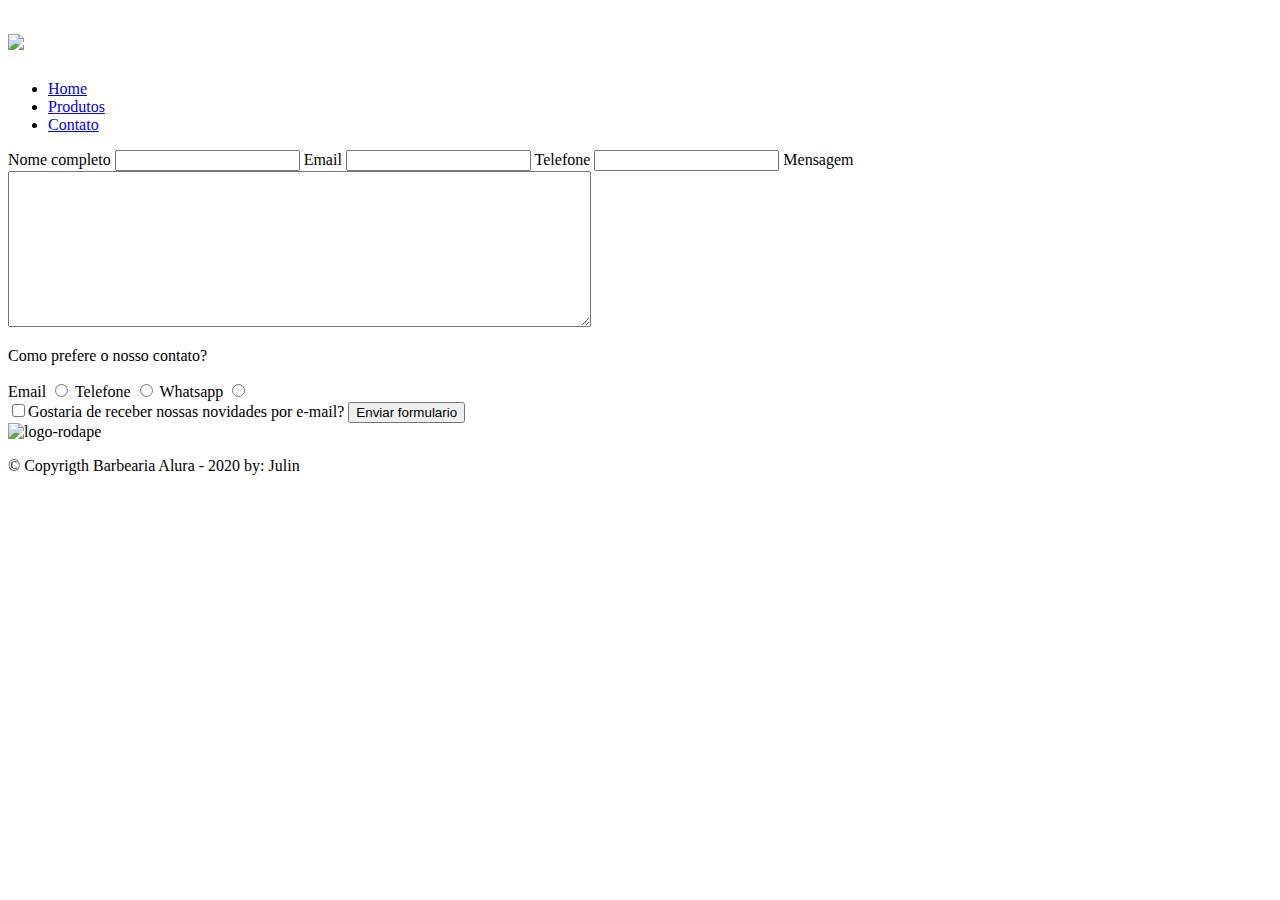
==== contato/contato.html @ 1cfff5bd "Contatos - Formulários e inputs sem CSS" ====
<!DOCTYPE html>
<html lang="pt-br">
<head>
    <meta charset="UTF-8">
    <meta name="viewport" content="width=device-width, initial-scale=1.0">
    <link rel="stylesheet" href="/Primeiro_web/produtos/style.css">
    <title>Contatos</title>
</head>
<body>
    <header>
        <div class="caixa">
            <h1><img src="/Primeiro_web/produtos/logo.png"></h1>

            <nav>
                <ul>
                    <li><a href="/Primeiro_web/index.html">Home</a></li>
                    <li><a href="/Primeiro_web/produtos/produtos.html">Produtos</a></li>
                    <li><a href="/Primeiro_web/contato/contato.html">Contato</a></li>
                </ul>
            </nav>
        </div>
    </header>

    <main>
        <form>
            <label for="nome">Nome completo</label>
            <input type="text" id="nome">

            <label for="email">Email</label>
            <input type="text" id="email">

            <label for="fone">Telefone</label>
            <input type="text" id="fone">

            <label for="mensagem">Mensagem</label>
            <textarea cols="70" rows="10" id="mensagem"></textarea>

            <div>
                    
                <p>Como prefere o nosso contato?</p>

                <label for="email_radio">Email</label>
                <input type="radio"  name="contato" id="email_radio" value="Email">

                <label for="fone_radio">Telefone</label>
                <input type="radio"  name="contato" id="fone_radio" value="Fone">

                <label for="whats_radio">Whatsapp</label>
                <input type="radio"  name="contato" id="whats_radio" value="Whats">

            </div>

            <label><input type="checkbox">Gostaria de receber nossas novidades por e-mail?</label>
            <input type="submit" value="Enviar formulario">
        </form>
    </main>

</body>
<footer>
    <img src="/Primeiro_web/produtos/logo-branco.png" alt="logo-rodape">
    <p class="copyrigth">&copy; Copyrigth Barbearia Alura - 2020  by: Julin</p>
</footer>
</html>
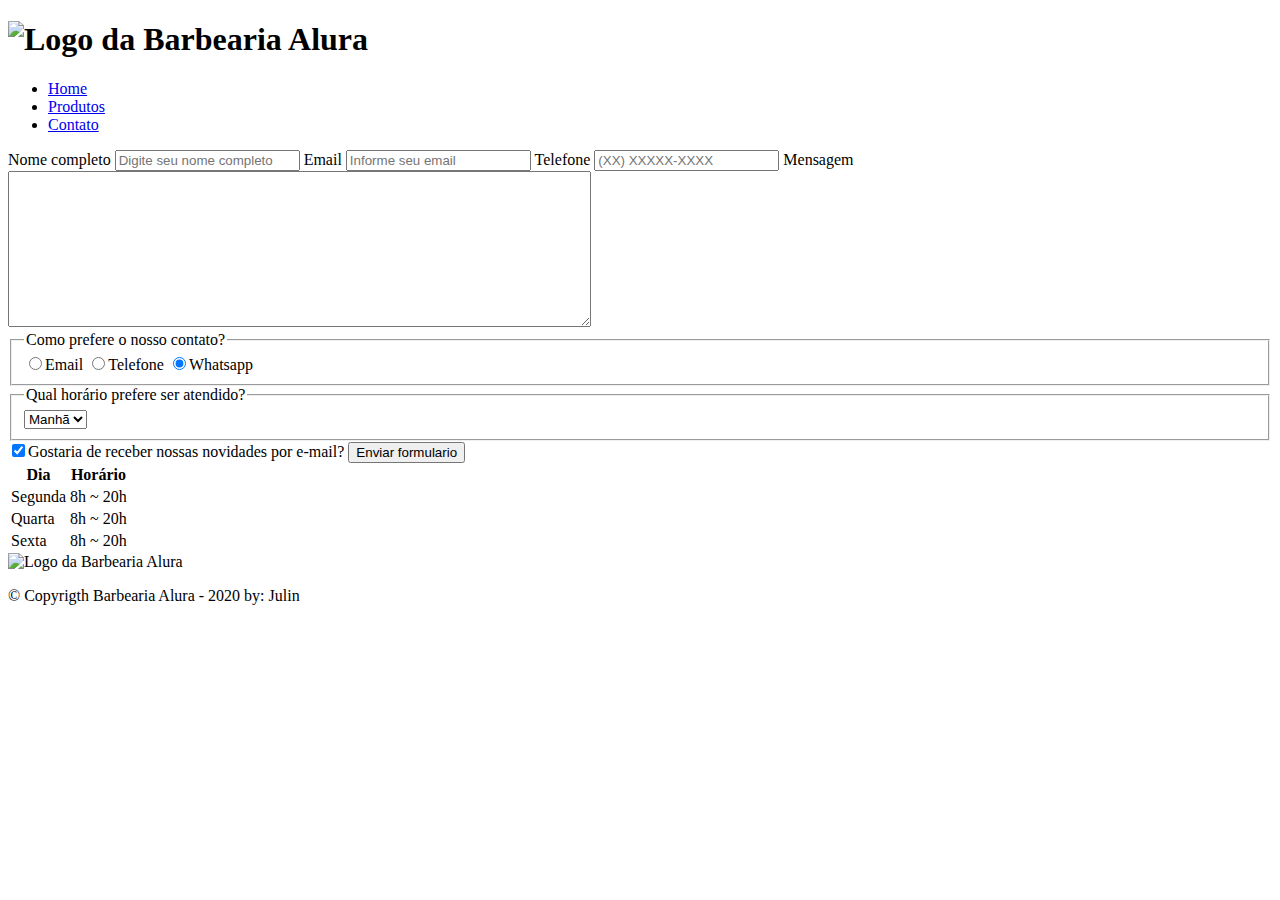
==== commit 4f276c65: "Criando e manipulando formulários complexos" ====
--- a/contato/contato.html
+++ b/contato/contato.html
@@ -9,7 +9,7 @@
 <body>
     <header>
         <div class="caixa">
-            <h1><img src="/Primeiro_web/produtos/logo.png"></h1>
+            <h1><img src="/Primeiro_web/produtos/logo.png" alt="Logo da Barbearia Alura"></h1>
 
             <nav>
                 <ul>
@@ -24,40 +24,72 @@
     <main>
         <form>
             <label for="nome">Nome completo</label>
-            <input type="text" id="nome">
+            <input type="text" id="nome" class="input-padrao" required placeholder="Digite seu nome completo">
 
             <label for="email">Email</label>
-            <input type="text" id="email">
+            <input type="email" id="email" class="input-padrao" required placeholder="Informe seu email">
 
             <label for="fone">Telefone</label>
-            <input type="text" id="fone">
+            <input type="tel" id="fone" class="input-padrao" required placeholder="(XX) XXXXX-XXXX">
 
             <label for="mensagem">Mensagem</label>
-            <textarea cols="70" rows="10" id="mensagem"></textarea>
+            <textarea cols="70" rows="10" id="mensagem" class="input-padrao" required></textarea>
 
-            <div>
+            <fieldset>
                     
-                <p>Como prefere o nosso contato?</p>
+                <legend>Como prefere o nosso contato?</legend>
 
-                <label for="email_radio">Email</label>
-                <input type="radio"  name="contato" id="email_radio" value="Email">
+                <label for="email_radio"><input type="radio"  name="contato" id="email_radio" value="Email">Email</label> 
 
-                <label for="fone_radio">Telefone</label>
-                <input type="radio"  name="contato" id="fone_radio" value="Fone">
+                <label for="fone_radio"><input type="radio"  name="contato" id="fone_radio" value="Fone">Telefone</label>
 
-                <label for="whats_radio">Whatsapp</label>
-                <input type="radio"  name="contato" id="whats_radio" value="Whats">
+                <label for="whats_radio"><input type="radio" name="contato" id="whats_radio" value="Whats" checked>Whatsapp</label>
 
-            </div>
+            </fieldset>
 
-            <label><input type="checkbox">Gostaria de receber nossas novidades por e-mail?</label>
-            <input type="submit" value="Enviar formulario">
+            <fieldset>
+                <legend>Qual horário prefere ser atendido?</legend>
+                <select>
+                    <option>Manhã</option>
+                    <option>Tarde</option>
+                    <option>Noite</option>
+
+                </select>
+
+            </fieldset>
+            <label class="checkbox"><input type="checkbox" checked>Gostaria de receber nossas novidades por e-mail?</label>
+            <input type="submit" value="Enviar formulario" class="enviar">
         </form>
+
+        <table>
+            <thead>
+                <tr>
+                    <th>Dia</th>
+                    <th>Horário</th>
+                </tr>
+            </thead>
+            <tbody>
+                <tr>
+                    <td>Segunda</td>
+                    <td>8h ~ 20h</td>
+                </tr>
+                <tr>
+                    <td>Quarta</td>
+                    <td>8h ~ 20h</td>
+    
+                </tr>
+                <tr>
+                    <td>Sexta</td>
+                    <td>8h ~ 20h</td>
+                </tr>
+            </tbody>
+        </table>
+
     </main>
 
 </body>
 <footer>
-    <img src="/Primeiro_web/produtos/logo-branco.png" alt="logo-rodape">
+    <img src="/Primeiro_web/produtos/logo-branco.png" alt="Logo da Barbearia Alura">
     <p class="copyrigth">&copy; Copyrigth Barbearia Alura - 2020  by: Julin</p>
 </footer>
 </html>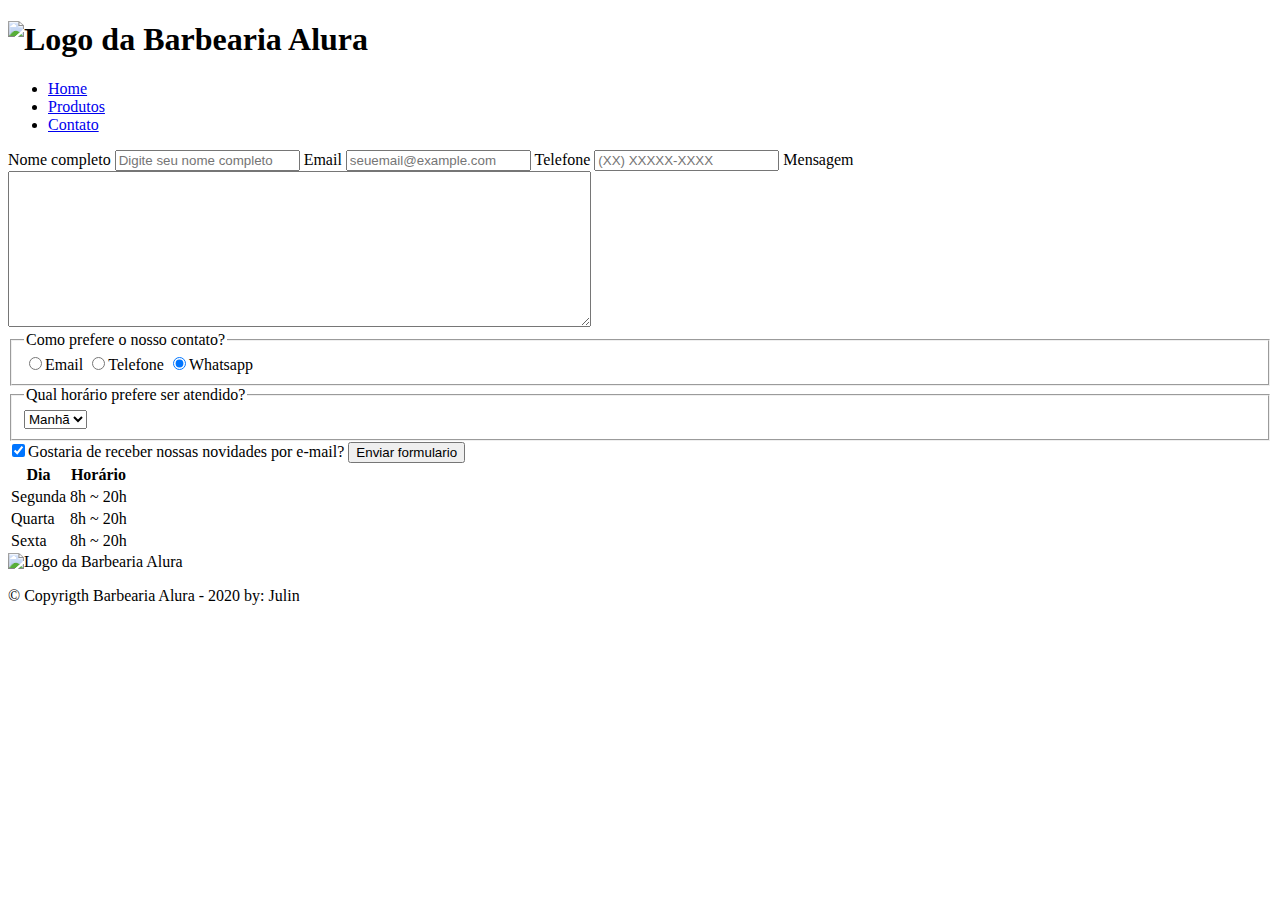
==== commit dda7821a: "Refazendo a página inicial" ====
--- a/contato/contato.html
+++ b/contato/contato.html
@@ -27,7 +27,7 @@
             <input type="text" id="nome" class="input-padrao" required placeholder="Digite seu nome completo">
 
             <label for="email">Email</label>
-            <input type="email" id="email" class="input-padrao" required placeholder="Informe seu email">
+            <input type="email" id="email" class="input-padrao" required placeholder="seuemail@example.com">
 
             <label for="fone">Telefone</label>
             <input type="tel" id="fone" class="input-padrao" required placeholder="(XX) XXXXX-XXXX">
